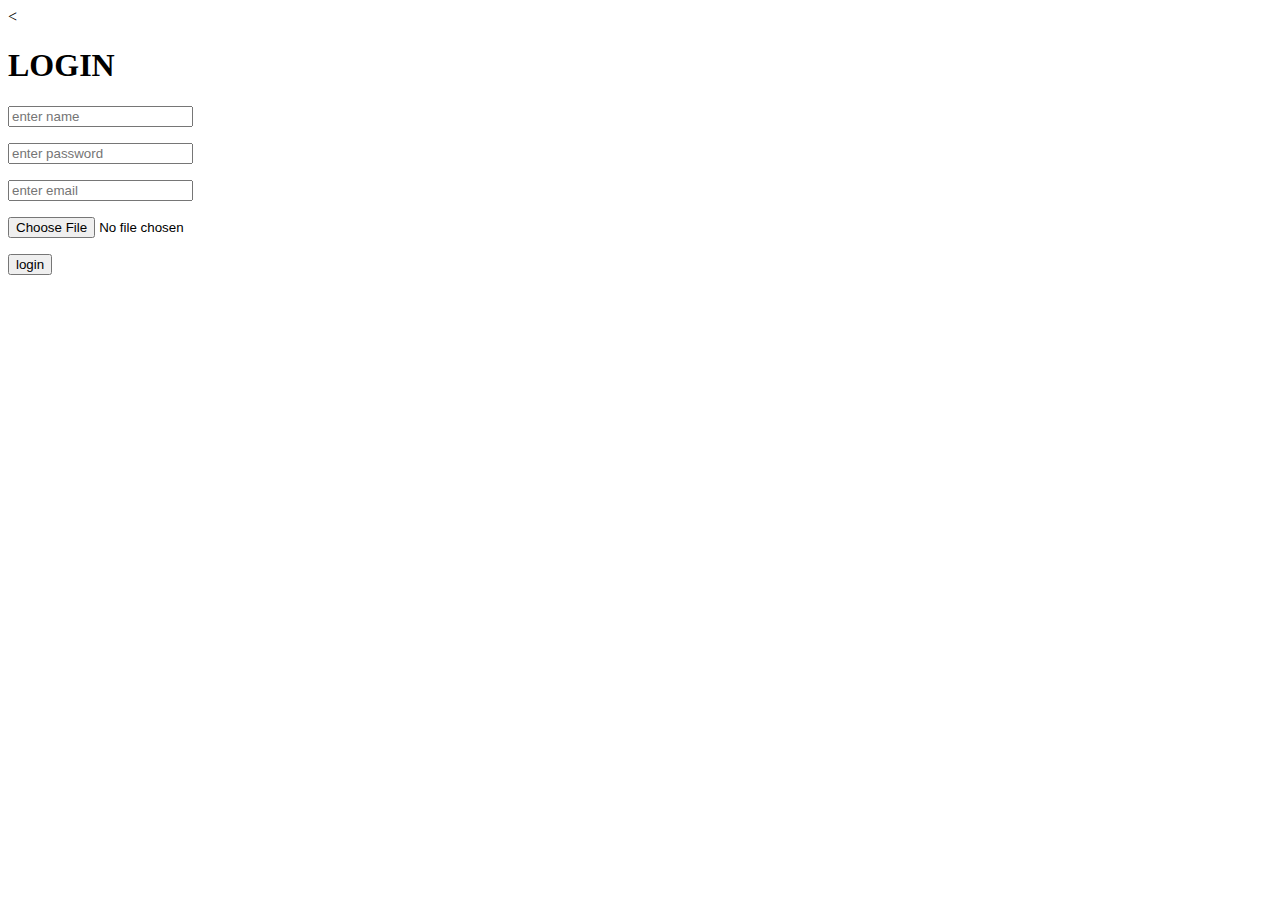
==== loginpage.html @ a7b44ab7 "my first commit" ====
<!DOCTYPE html>
<html>
<head>
	<title></title>
</head>
<body>
	<form action="mahesh.html">
	<<h1>LOGIN</h1>
	<P><input placeholder="enter name"type="text"/></P>
	<p><input placeholder="enter password"type="password"/></p>
	<p><input placeholder="enter email"type="email"/></p>
	<p><input type="file"/></p>
	<button>login</button>	
	</form>

</body>
</html>
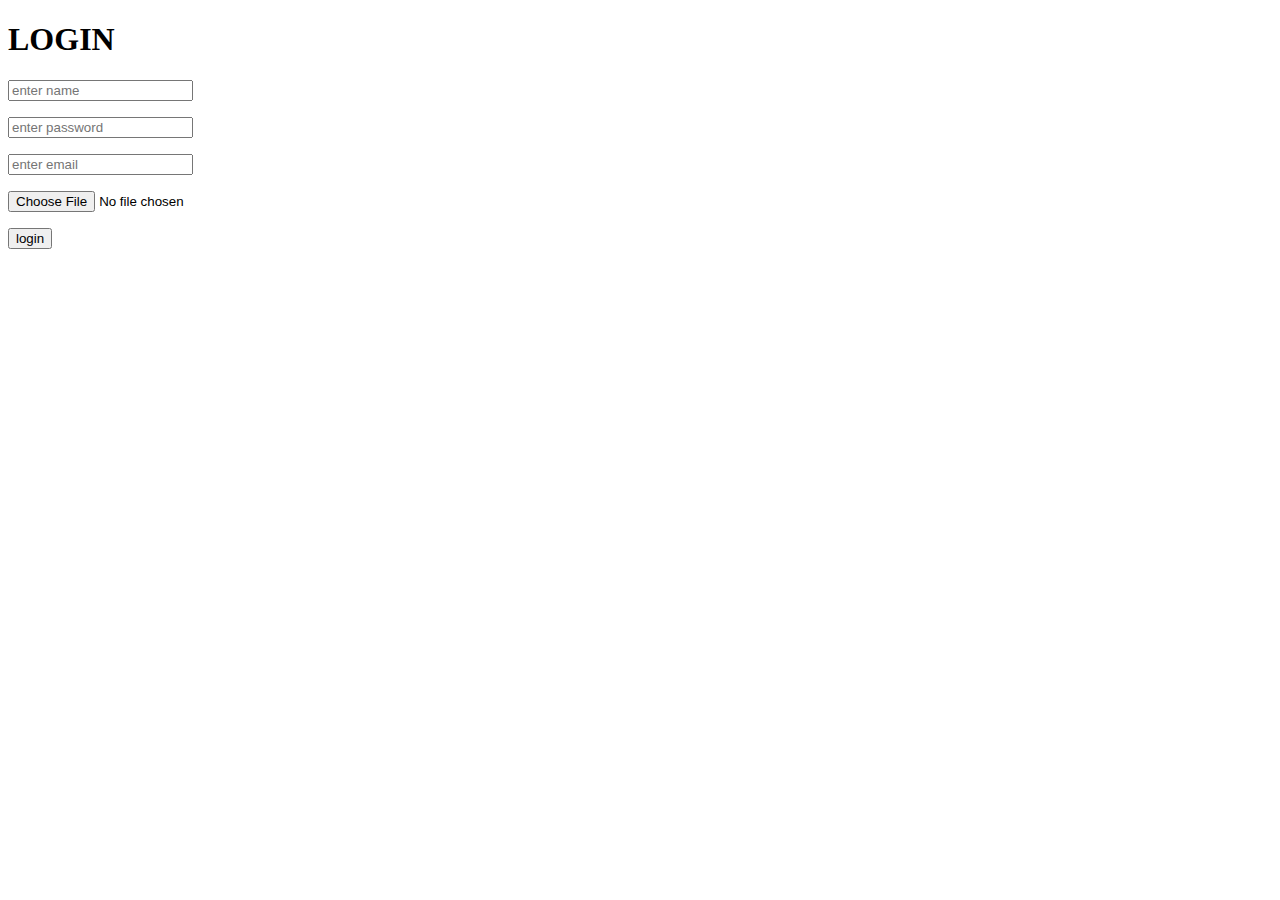
==== commit 8c6b5359: "made chnages" ====
--- a/loginpage.html
+++ b/loginpage.html
@@ -5,7 +5,7 @@
 </head>
 <body>
 	<form action="mahesh.html">
-	<<h1>LOGIN</h1>
+	<h1>LOGIN</h1>
 	<P><input placeholder="enter name"type="text"/></P>
 	<p><input placeholder="enter password"type="password"/></p>
 	<p><input placeholder="enter email"type="email"/></p>
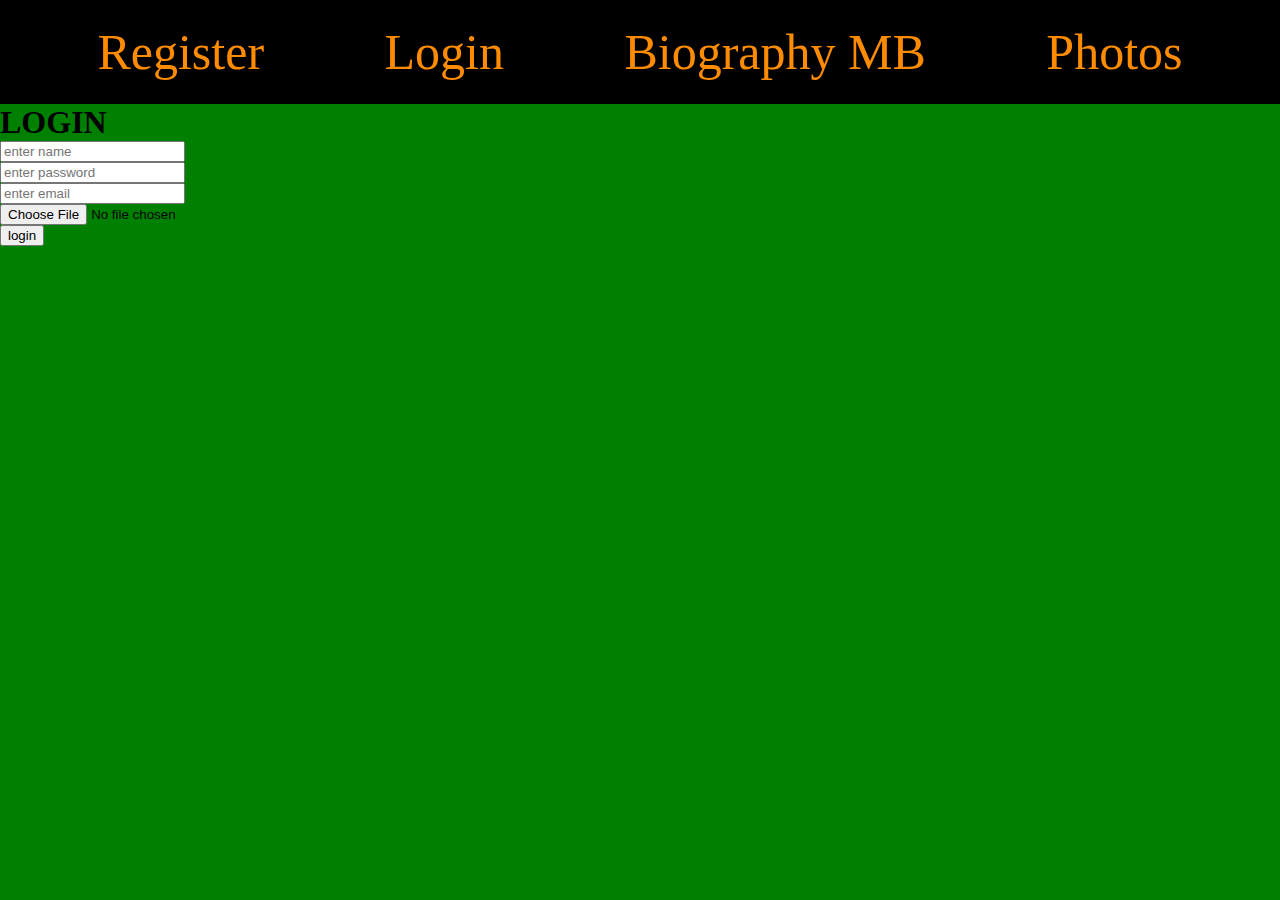
==== commit 789ea279: "added navigation" ====
--- a/loginpage.html
+++ b/loginpage.html
@@ -2,8 +2,21 @@
 <html>
 <head>
 	<title></title>
+	<link rel="stylesheet"href="navigation.css"/>
+	<style type="text/css">
+		body{
+			background-color: green;
+		}
+	</style>
 </head>
 <body>
+	<nav class="navigation">		
+	<a href="register.html">Register</a>
+	<a href="loginpage.html">Login</a>
+	<a href="mahesh.html">Biography MB</a>
+	<a href="photos.html">Photos</a>
+</nav>
+
 	<form action="mahesh.html">
 	<h1>LOGIN</h1>
 	<P><input placeholder="enter name"type="text"/></P>
--- a/navigation.css
+++ b/navigation.css
@@ -0,0 +1,17 @@
+*{
+			margin: 0;
+		}
+		.navigation{
+			background-color: black;
+			display: flex;
+			justify-content: space-evenly;
+		}
+		.navigation a{
+			color: darkorange;
+			font-size: 50px;
+			text-decoration: none;
+			padding: 1.8%;
+		}
+		.navigation a:hover{
+			background-color:lightgreen;
+		}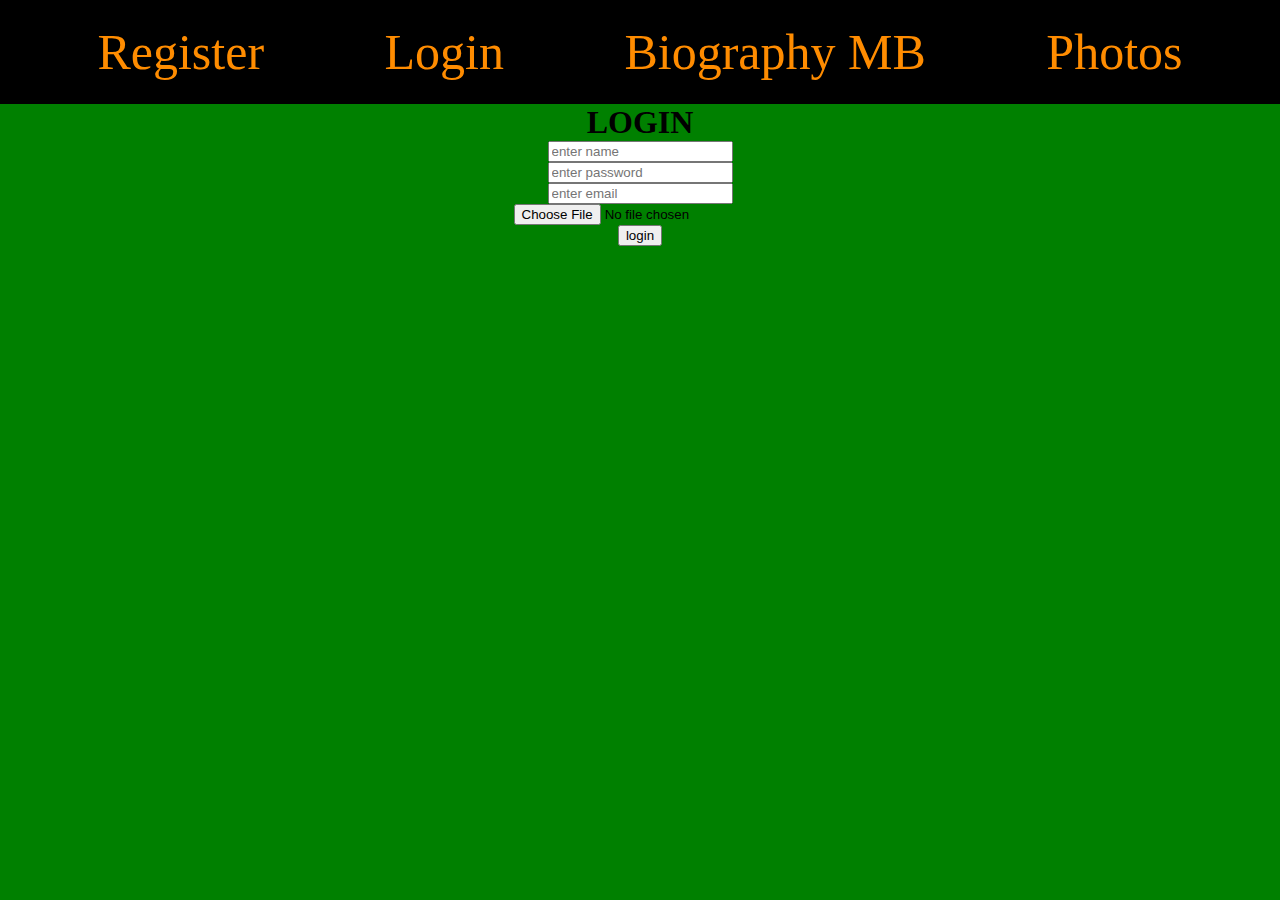
==== commit a7b2a549: "added" ====
--- a/loginpage.html
+++ b/loginpage.html
@@ -16,8 +16,8 @@
 	<a href="mahesh.html">Biography MB</a>
 	<a href="photos.html">Photos</a>
 </nav>
-
-	<form action="mahesh.html">
+<center>
+    <form action="mahesh.html">
 	<h1>LOGIN</h1>
 	<P><input placeholder="enter name"type="text"/></P>
 	<p><input placeholder="enter password"type="password"/></p>
@@ -25,6 +25,7 @@
 	<p><input type="file"/></p>
 	<button>login</button>	
 	</form>
+    </center>
 
 </body>
 </html>